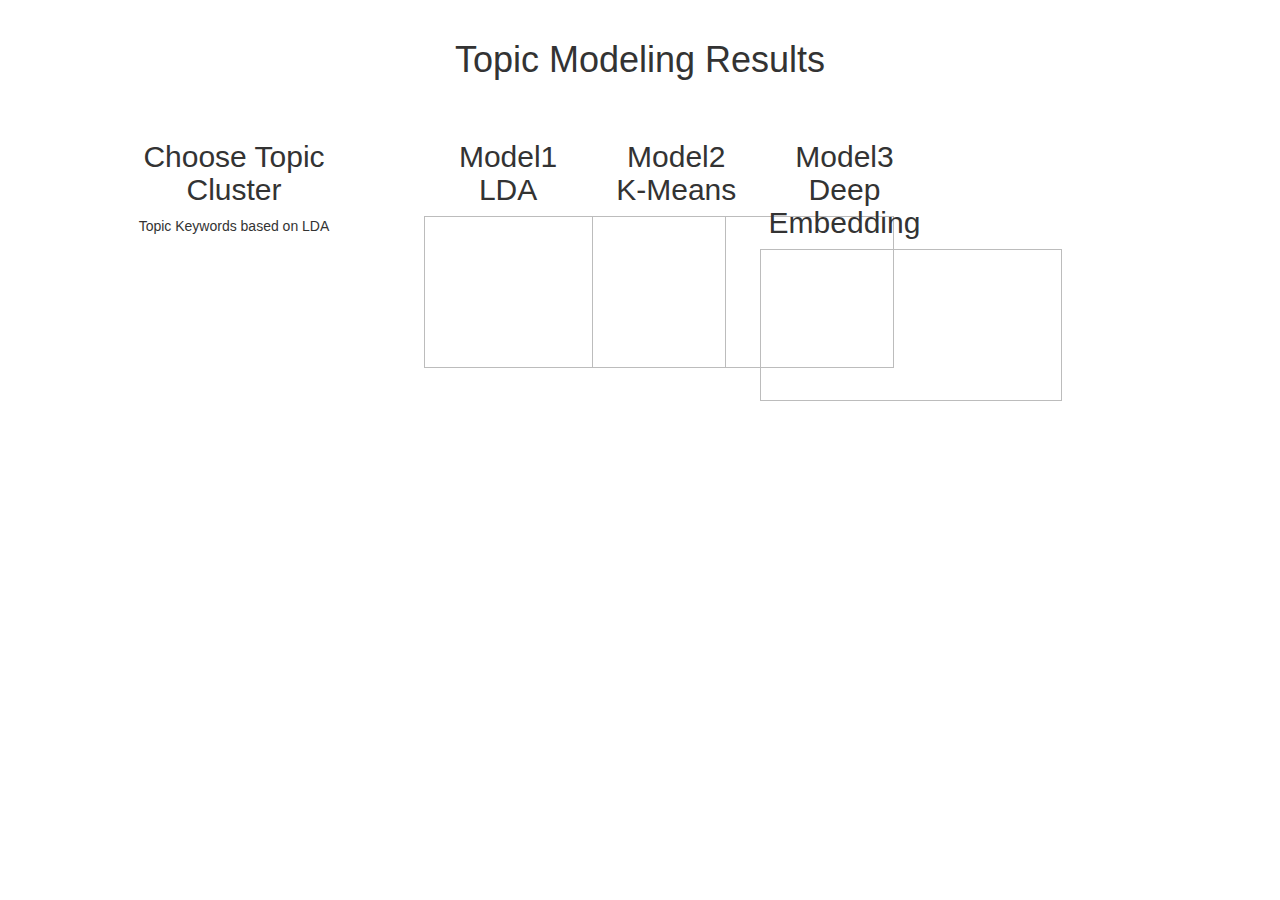
==== Topic_Modeling/visual.html @ ed545219 "modify gitignore and add working files'" ====
<!DOCTYPE html>
<html>

<head>
    <meta charset="utf-8">
    <meta name="viewport" content="width=device-width">
    <title></title>
    <style>
        #container {
            width: 90%;
            margin: 0px auto;
            padding: 20px;
        }

        #layout-header {
            margin-bottom: 20px;
        }

        #layout-hbar {
            width: 300px;
            padding: 20px;
            margin-bottom: 20px;
            float: left;
        }

        #layout-output {
            width: calc(90% - 350px);
            padding: 20px;
            margin-bottom: 20px;
            float: left;
        }

        #layout-scatter {
            width: 90%;
            height: 450px;
            padding: 20px;
            margin-bottom: 20px;
            float: left;
        }

        .layout-scatter {
            border: 1px solid #bcbcbc;
        }

    </style>
    <style>
        text {
            fill: black;
            font: 11px sans-serif;
            text-anchor: middle;
        }

        .cell rect {
            fill: white;
        }

        .header rect {
            fill: white;
        }
    </style>
    <link href="https://fonts.googleapis.com/css?family=Open+Sans" rel="stylesheet">
    <link rel="stylesheet" href="https://maxcdn.bootstrapcdn.com/bootstrap/3.3.4/css/bootstrap.min.css"> 
    <link rel="stylesheet" href="./css/ui.jqgrid-bootstrap.css" />

    <script src="//code.jquery.com/jquery-3.2.1.min.js"></script>
    <script type="text/javascript" src="./js/grid.locale-en.js"></script>
    <script type="text/javascript" src="./js/jquery.jqGrid.min.js"></script>
    <script>
        $.jgrid.defaults.width = 1180;
        $.jgrid.defaults.responsive = true;
        $.jgrid.defaults.styleUI = 'Bootstrap';
    </script>
</head>

<body>
    <script src="https://d3js.org/d3.v5.min.js"></script>
</body>
<div id='container'>
    <div id='layout-header'>
        <center>
            <h1>Topic Modeling Results</h1>
        </center>
    </div>
    <div id='layout-hbar'>
        <center>
            <h2>Choose Topic Cluster</h2>
            <p>Topic Keywords based on LDA</p>
        </center>
        <svg id="hbar_container"></svg>
    </div>
    <div id='layout-output'>
        <div id='layout-scatter'>
            <div style="width: 33%; height: 100%; float: left">
                <center>
                    <h2 style="margin-top: 0px">Model1<br>LDA</h2>
                    <svg class='layout-scatter' id="scatter_container_lda"></svg>
                </center>
            </div>
            <div style="width: 33%; height: 100%; float: left">
                <center>
                    <h2 style="margin-top: 0px">Model2<br>K-Means</h2>
                    <svg class='layout-scatter' id="scatter_container_km"></svg>
                </center>
            </div>
            <div style="width: 33%; height: 100%; float: left">
                <center>
                    <h2 style="margin-top: 0px">Model3<br>Deep Embedding</h2>
                    <svg class='layout-scatter' id="scatter_container_de"></svg>
                </center>
            </div>
            <center><svg id='scatter_legend'></svg></center>
        </div>
        <div id='layout-table'>
            <table id="jqGrid"></table>
            <div id="jqGridPager"></div>
        </div>
    </div>
</div>

<script type="text/javascript">
    var margin = {
        top: 20,
        right: 30,
        bottom: 30,
        left: 40
    }

    var hbarCanvas = d3.select("#hbar_container")
        .attr("width", "90%")

    var ldaScatterCanvas = d3.select("#scatter_container_lda")
        .attr("width", "300px")
        .attr("height", "300px")

    var kmeansScatterCanvas = d3.select("#scatter_container_km")
        .attr("width", "300px")
        .attr("height", "300px")

    d3.json('./lda/hbar_data.json').then(function (data) {
        hbarCanvas.attr("height", (125 * (data.labels.length - 1)) + "px")

        topicSeq = 0
        data.labels.forEach(l => {
            if (l != 'Default') {
                initializeHBarChart(data[l], data.max_width, topicSeq++)
            }
        });
    });

    d3.json('./lda/scatter_data.json').then(function (data) {
        initializeScatterChar(data, 'LDA')
    });

    d3.json('./km/scatter_data.json').then(function (data) {
        initializeScatterChar(data, 'KMeans')
        initializeScatterLegend(data)
    });

    d3.json('./document_table.json').then(function (data) {
        initializeTable(data)
    });

    function initializeHBarChart(barData, max_width, topicSeq) {

        subCanvas = hbarCanvas.append("g")
            .attr("transform", "translate(" + (margin.left + 20) + "," + (margin.top + topicSeq * 120) + ")")
        var x = d3.scaleBand()
            .rangeRound([0, 400])
            .padding(0.1)

        var y = d3.scaleBand()
            .rangeRound([0, 100])
            .padding(0.1)

        y.domain(barData.map(d => d['Term']))
        x.domain(barData.map(d => d['Freq']))

        subCanvas.append('g')
            .attr('transform', 'translate(30, 120)')

        subCanvas.append('g')
            .call(d3.axisLeft(y).tickSize(0))
            .call(subCanvas => subCanvas.select('.domain').remove())
            .selectAll('text')
            .style("text-anchor", "end")

        var hbars = subCanvas.selectAll('.bar')
            .data(barData, d => d['Term'])

        enteredBars = hbars.enter().append("rect")
            .attr("class", "bar")
            .attr("x", 0)
            .attr("y", function (d, i) {
                return 3 + 19 * i
            })
            .attr("height", y.bandwidth())
            .attr("width", d => Number(d['Total']) / max_width * 200)
            .attr("fill", '#A5C9E1')

        enteredBars2 = hbars.enter().append("rect")
            .attr("class", "bar")
            .attr("x", 0)
            .attr("y", function (d, i) {
                return 3 + 19 * i
            })
            .attr("height", y.bandwidth())
            .attr("width", d => Number(d['Freq']) / max_width * 200)
            .attr("fill", '#CC4A53')

        var mergedBars = enteredBars
            .merge(hbars)
            .transition().duration(1000)
            .attr("x", 0)
            .attr("y", function (d, i) {
                return 3 + 19 * i
            })
            .attr("height", y.bandwidth())
            .attr("width", d => Number(d['Total']) / max_width * 200)

        var mergedBars2 = enteredBars2
            .merge(hbars)
            .transition().duration(1000)
            .attr("x", 0)
            .attr("y", function (d, i) {
                return 3 + 19 * i
            })
            .attr("height", y.bandwidth())
            .attr("width", d => Number(d['Freq']) / max_width * 200)

        hbars.exit().remove()

        hbars.selectAll('.domain').remove()

    }

    function initializeScatterLegend(scatterData) {
        topicCnt = 0
        scatterData.forEach(d => {
            if (topicCnt < Number(d.topic)) {
                topicCnt = d.topic
            }
        })

        var cValue = d3.schemeCategory10.slice(0, topicCnt + 1)

        legendSvg = d3.select("#scatter_legend")
            .attr("width", (100 * (topicCnt + 1) / 2) + "px")
            .attr("height", "40px")

        // draw legend
        var legend = legendSvg.selectAll(".legend")
            .data(cValue)
            .enter().append("g")
            .attr("class", "legend")
            .attr("transform", function (d, i) { return "translate(" + (Math.floor(i / 2) * 100) + "," + (i % 2 * 20) + ")"; });
        // draw legend colored rectangles
        legend.append("rect")
            .attr("x", 5)
            .attr("width", 18)
            .attr("height", 18)
            .style("fill", function (d, i) { return cValue[i] });
        // draw legend text
        legend.append("text")
            .attr("x", 30)
            .attr("y", 9)
            .attr("dy", ".35em")
            .style("text-anchor", "start")
            .text(function (d, i) { return 'Topic' + (i + 1); })

    }

    function initializeScatterChar(scatterData, method) {
        // setup x 
        var xValue = function (d) { return d.plot_x; }, // data -> value
            xScale = d3.scaleLinear().range([0, 300]), // value -> display
            xMap = function (d) { return xScale(xValue(d)); }, // data -> display
            xAxis = d3.axisBottom(xScale).tickSize(0).tickFormat('');

        // setup y
        var yValue = function (d) { return d.plot_y; }, // data -> value
            yScale = d3.scaleLinear().range([300, 0]), // value -> display
            yMap = function (d) { return yScale(yValue(d)); }, // data -> display
            yAxis = d3.axisLeft(yScale).tickSize(0).tickFormat('');

        var cValue = d3.schemeCategory10

        // don't want dots overlapping axis, so add in buffer to data domain
        xScale.domain([d3.min(scatterData, xValue) - 1, d3.max(scatterData, xValue) + 1]);
        yScale.domain([d3.min(scatterData, yValue) - 1, d3.max(scatterData, yValue) + 1]);

        if (method == 'LDA') {
            canvasSvg = ldaScatterCanvas
        } else if (method == 'KMeans') {
            canvasSvg = kmeansScatterCanvas
        }

        // x-axis
        canvasSvg.append("g")
            .attr("class", "x axis")
            .attr("transform", "translate(0," + 300 + ")")
            .call(xAxis)
            .call(canvasSvg => canvasSvg.select('.domain').remove())
            .append("text")
            .attr("class", "label")
            .attr("x", 300)
            .attr("y", -6)
            .style("text-anchor", "end");

        // y-axis
        canvasSvg.append("g")
            .attr("class", "y axis")
            .call(yAxis)
            .call(canvasSvg => canvasSvg.select('.domain').remove())
            .append("text")
            .attr("class", "label")
            .attr("transform", "rotate(-90)")
            .attr("y", 6)
            .attr("dy", ".71em")
            .style("text-anchor", "end");

        // draw dots
        canvasSvg.selectAll(".dot")
            .data(scatterData)
            .enter().append("circle")
            .attr("class", "dot")
            .attr("r", 3.5)
            .attr("cx", xMap)
            .attr("cy", yMap)
            .style("fill", function (d) { return cValue[d.topic]; });
    }

    function initializeTable(data) {
        var columns = ['document', 'topic_lda', 'topic_km'];
        var columnLabels = ['Document', 'Topic(LDA)', 'Topic(KM)'];
        var colw = [200, 20, 20]
        var colModel = [];

        for (i = 0; i < columns.length; i++) {
            colModel.push({
                label: columnLabels[i],
                name: columns[i],
                width: colw[i]
            });
        }

        $("#jqGrid").jqGrid({
            data: data.rows,
            datatype: "local",
            colModel: colModel,
            viewrecords: true,
            width: 1170,
            height: 570,
            rowNum: 16,
            autowidth: true,
            shrinktofit: true,
            pager: "#jqGridPager"
        });
        $('#jqGrid').jqGrid('filterToolbar');
        $('#jqGrid').jqGrid('navGrid', "#jqGridPager", {
            search: true,
            add: false,
            edit: false,
            del: false,
            view: true,
            refresh: true
        },
            {}, // edit options
            {}, // add options
            {}, // delete options
            { multipleSearch: true } // search options - define multiple search
        );
    }

</script>

</html>
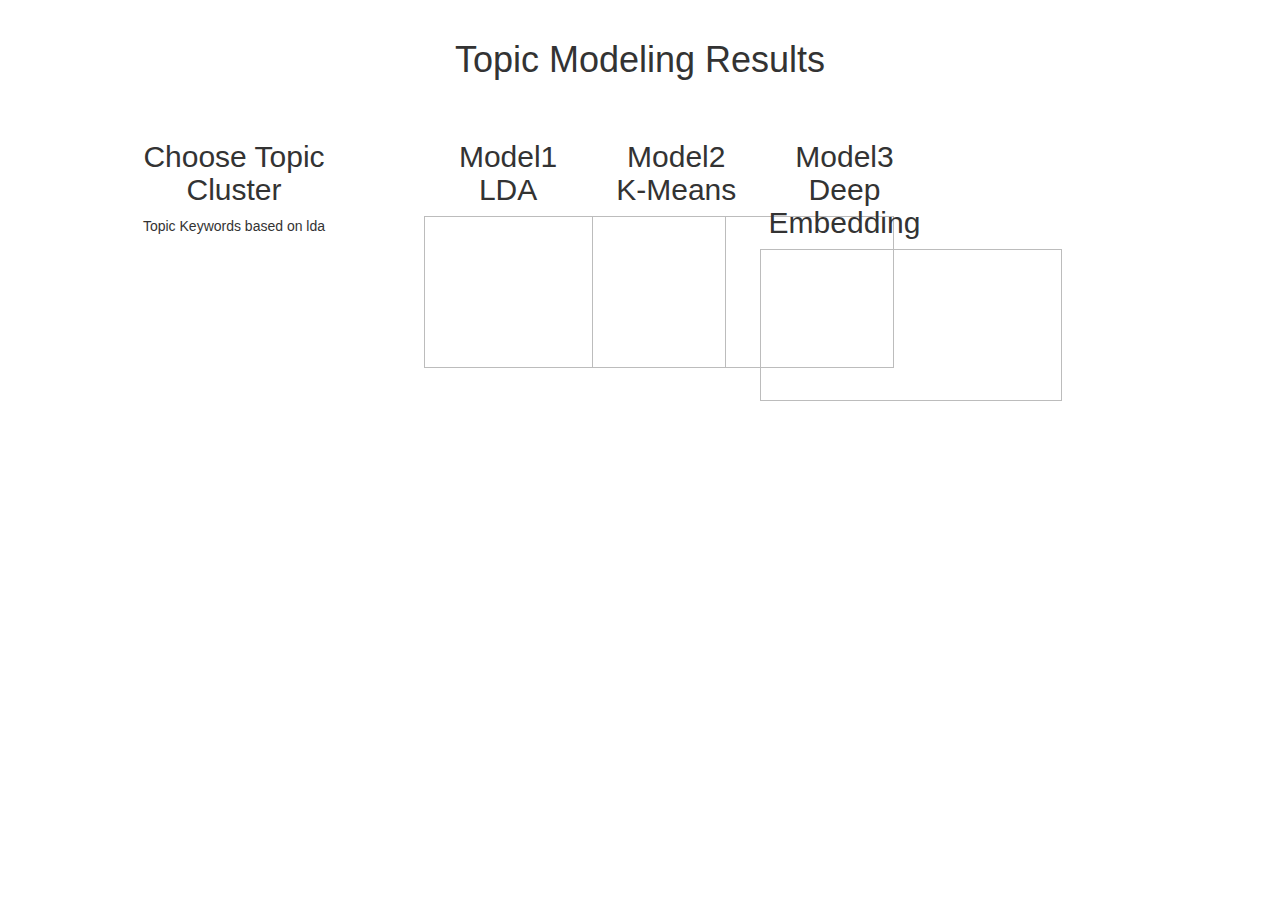
==== commit 7443a82c: "apply dec results in visualization web" ====
--- a/Topic_Modeling/visual.html
+++ b/Topic_Modeling/visual.html
@@ -32,9 +32,13 @@
 
         #layout-scatter {
             width: 90%;
-            height: 450px;
             padding: 20px;
             margin-bottom: 20px;
+            float: left;
+        }
+
+        #layout-table {
+            width: 90%;
             float: left;
         }
 
@@ -59,7 +63,7 @@
         }
     </style>
     <link href="https://fonts.googleapis.com/css?family=Open+Sans" rel="stylesheet">
-    <link rel="stylesheet" href="https://maxcdn.bootstrapcdn.com/bootstrap/3.3.4/css/bootstrap.min.css"> 
+    <link rel="stylesheet" href="https://maxcdn.bootstrapcdn.com/bootstrap/3.3.4/css/bootstrap.min.css">
     <link rel="stylesheet" href="./css/ui.jqgrid-bootstrap.css" />
 
     <script src="//code.jquery.com/jquery-3.2.1.min.js"></script>
@@ -84,9 +88,9 @@
     <div id='layout-hbar'>
         <center>
             <h2>Choose Topic Cluster</h2>
-            <p>Topic Keywords based on LDA</p>
+            <p>Topic Keywords based on lda</p>
         </center>
-        <svg id="hbar_container"></svg>
+        <div id="hbar_container"></div>
     </div>
     <div id='layout-output'>
         <div id='layout-scatter'>
@@ -108,7 +112,7 @@
                     <svg class='layout-scatter' id="scatter_container_de"></svg>
                 </center>
             </div>
-            <center><svg id='scatter_legend'></svg></center>
+            <center><svg id='scatter_legend' style="margin-top: 20px"></svg></center>
         </div>
         <div id='layout-table'>
             <table id="jqGrid"></table>
@@ -125,45 +129,63 @@
         left: 40
     }
 
-    var hbarCanvas = d3.select("#hbar_container")
-        .attr("width", "90%")
-
+    var lda_km_topic_map, km_lda_topic_map
+    var tableData
+    var hbar_type = 'lda'
+    var topicCnt = 0
+
+    var hbarCanvas = d3.select("#hbar_container").attr("width", "90%")
     var ldaScatterCanvas = d3.select("#scatter_container_lda")
-        .attr("width", "300px")
-        .attr("height", "300px")
-
     var kmeansScatterCanvas = d3.select("#scatter_container_km")
-        .attr("width", "300px")
-        .attr("height", "300px")
+    var deepembeddingScatterCanvas = d3.select("#scatter_container_de")
 
     d3.json('./lda/hbar_data.json').then(function (data) {
-        hbarCanvas.attr("height", (125 * (data.labels.length - 1)) + "px")
+        hbarCanvas.attr("height", (100 * (data.labels.length - 1)) + "px")
+        topicCnt = data.labels.length - 1
 
         topicSeq = 0
         data.labels.forEach(l => {
             if (l != 'Default') {
-                initializeHBarChart(data[l], data.max_width, topicSeq++)
+                initializeHBarChart(data[l], data.max_width, topicSeq++, 'lda')
             }
         });
     });
 
     d3.json('./lda/scatter_data.json').then(function (data) {
-        initializeScatterChar(data, 'LDA')
+        initializeScatterChar(data, 'lda')
     });
 
     d3.json('./km/scatter_data.json').then(function (data) {
-        initializeScatterChar(data, 'KMeans')
+        initializeScatterChar(data, 'km')
         initializeScatterLegend(data)
     });
 
+    d3.json('./dec/scatter_data.json').then(function (data) {
+        initializeScatterChar(data, 'dec')
+        initializeScatterLegend(data)
+    });
+
     d3.json('./document_table.json').then(function (data) {
-        initializeTable(data)
+        lda_km_topic_map = data.lda_km_topic_map
+        km_lda_topic_map = data.km_lda_topic_map
+        lda_dec_topic_map = data.lda_dec_topic_map
+        dec_lda_topic_map = data.dec_lda_topic_map
+
+        tableData = data.rows
+        initializeTable(tableData)
+
     });
 
-    function initializeHBarChart(barData, max_width, topicSeq) {
-
-        subCanvas = hbarCanvas.append("g")
-            .attr("transform", "translate(" + (margin.left + 20) + "," + (margin.top + topicSeq * 120) + ")")
+    function initializeHBarChart(barData, max_width, topicSeq, method) {
+        subCanvas = hbarCanvas.append('svg')
+            .attr("id", 'topic_' + topicSeq + '_bar_' + method)
+            .attr('height', '100px')
+            .on("click", function () {
+                handletMouseClick(topicSeq, method)
+            })
+            .append("g")
+            .attr("transform", "translate(" + (margin.left + 20) + ", 0)")
+
         var x = d3.scaleBand()
             .rangeRound([0, 400])
             .padding(0.1)
@@ -174,9 +196,6 @@
 
         y.domain(barData.map(d => d['Term']))
         x.domain(barData.map(d => d['Freq']))
-
-        subCanvas.append('g')
-            .attr('transform', 'translate(30, 120)')
 
         subCanvas.append('g')
             .call(d3.axisLeft(y).tickSize(0))
@@ -234,17 +253,11 @@
     }
 
     function initializeScatterLegend(scatterData) {
-        topicCnt = 0
-        scatterData.forEach(d => {
-            if (topicCnt < Number(d.topic)) {
-                topicCnt = d.topic
-            }
-        })
-
-        var cValue = d3.schemeCategory10.slice(0, topicCnt + 1)
+
+        var cValue = d3.schemeCategory10.slice(0, topicCnt)
 
         legendSvg = d3.select("#scatter_legend")
-            .attr("width", (100 * (topicCnt + 1) / 2) + "px")
+            .attr("width", (100 * (topicCnt) / 2) + "px")
             .attr("height", "40px")
 
         // draw legend
@@ -270,15 +283,17 @@
     }
 
     function initializeScatterChar(scatterData, method) {
+        var chart_size = $('#layout-scatter').width() / 3 - 50
+
         // setup x 
         var xValue = function (d) { return d.plot_x; }, // data -> value
-            xScale = d3.scaleLinear().range([0, 300]), // value -> display
+            xScale = d3.scaleLinear().range([0, chart_size]), // value -> display
             xMap = function (d) { return xScale(xValue(d)); }, // data -> display
             xAxis = d3.axisBottom(xScale).tickSize(0).tickFormat('');
 
         // setup y
         var yValue = function (d) { return d.plot_y; }, // data -> value
-            yScale = d3.scaleLinear().range([300, 0]), // value -> display
+            yScale = d3.scaleLinear().range([chart_size, 0]), // value -> display
             yMap = function (d) { return yScale(yValue(d)); }, // data -> display
             yAxis = d3.axisLeft(yScale).tickSize(0).tickFormat('');
 
@@ -288,21 +303,29 @@
         xScale.domain([d3.min(scatterData, xValue) - 1, d3.max(scatterData, xValue) + 1]);
         yScale.domain([d3.min(scatterData, yValue) - 1, d3.max(scatterData, yValue) + 1]);
 
-        if (method == 'LDA') {
+        if (method == 'lda') {
+            ldaScatterCanvas.attr("width", ($('#layout-scatter').width() / 3 - 50) + "px")
+                .attr("height", ($('#layout-scatter').width() / 3 - 50) + "px")
             canvasSvg = ldaScatterCanvas
-        } else if (method == 'KMeans') {
+        } else if (method == 'km') {
+            kmeansScatterCanvas.attr("width", ($('#layout-scatter').width() / 3 - 50) + "px")
+                .attr("height", ($('#layout-scatter').width() / 3 - 50) + "px")
             canvasSvg = kmeansScatterCanvas
+        } else if (method == 'dec') {
+            deepembeddingScatterCanvas.attr("width", ($('#layout-scatter').width() / 3 - 50) + "px")
+                .attr("height", ($('#layout-scatter').width() / 3 - 50) + "px")
+            canvasSvg = deepembeddingScatterCanvas
         }
 
         // x-axis
         canvasSvg.append("g")
             .attr("class", "x axis")
-            .attr("transform", "translate(0," + 300 + ")")
+            .attr("transform", "translate(0," + chart_size + ")")
             .call(xAxis)
             .call(canvasSvg => canvasSvg.select('.domain').remove())
             .append("text")
             .attr("class", "label")
-            .attr("x", 300)
+            .attr("x", chart_size)
             .attr("y", -6)
             .style("text-anchor", "end");
 
@@ -322,17 +345,89 @@
         canvasSvg.selectAll(".dot")
             .data(scatterData)
             .enter().append("circle")
-            .attr("class", "dot")
-            .attr("r", 3.5)
+            .attr("class", function (d) { return 'dot_' + d.topic + '_' + method })
+            .attr("r", 4)
             .attr("cx", xMap)
             .attr("cy", yMap)
-            .style("fill", function (d) { return cValue[d.topic]; });
+            .style("fill", function (d) { return cValue[d.topic]; })
+            .on('click', function (d) {
+                handletMouseClick(d.topic, method)
+            })
+    }
+
+    function handletMouseClick(selectedTopic, method) {
+        // If user change model, Change HBar Chart
+        if (hbar_type != method) {
+            hbar_type = method
+
+            hbarCanvas.selectAll('svg').remove()
+            d3.json('./' + method + '/hbar_data.json').then(function (data) {
+                hbarCanvas.attr("height", (100 * (data.labels.length - 1)) + "px")
+                topicCnt = data.labels.length - 1
+
+                topicSeq = 0
+                data.labels.forEach(l => {
+                    if (l != 'Default') {
+                        initializeHBarChart(data[l], data.max_width, topicSeq++, method)
+                    }
+                });
+
+                d3.select('#topic_' + selectedTopic + '_bar_' + method).style('background', '#FF000020')
+            });
+
+
+        }
+
+        if (method === 'km') {
+            ldaTopic = km_lda_topic_map[selectedTopic][0]
+        } else if (method === 'dec') {
+            ldaTopic = dec_lda_topic_map[selectedTopic][0]
+        } else {
+            ldaTopic = selectedTopic
+        }
+
+        kmTopic = lda_km_topic_map[ldaTopic]
+        decTopic = lda_dec_topic_map[ldaTopic]
+
+        for (var i = 0; i < topicCnt; i++) {
+            if (i === selectedTopic) {
+                d3.select('#topic_' + i + '_bar_' + method).style('background', '#FF000020')
+            } else {
+                d3.select('#topic_' + i + '_bar_' + method).style('background', '')
+            }
+
+            if (i === ldaTopic) {
+                d3.selectAll('.dot_' + i + '_lda').attr('r', 10)
+                lda_km_topic_map[i].forEach(idx => {
+                    d3.selectAll('.dot_' + idx + '_km').attr('r', 10)
+                })
+                lda_dec_topic_map[i].forEach(idx => {
+                    d3.selectAll('.dot_' + idx + '_dec').attr('r', 10)
+                })
+            } else {
+                d3.selectAll('.dot_' + i + '_lda').attr('r', 4)
+                lda_km_topic_map[i].forEach(idx => {
+                    d3.selectAll('.dot_' + idx + '_km').attr('r', 4)
+                })
+                lda_dec_topic_map[i].forEach(idx => {
+                    d3.selectAll('.dot_' + idx + '_dec').attr('r', 4)
+                })
+            }
+        }
+
+        filteredData = tableData.filter(function (d) { return d.topic_lda === ldaTopic || d.topic_km in kmTopic || d.topic_lda in decTopic })
+
+        $("#jqGrid").jqGrid('clearGridData')
+            .jqGrid('setGridParam', {
+                datatype: 'local',
+                data: filteredData
+            }).trigger("reloadGrid");
     }
 
     function initializeTable(data) {
-        var columns = ['document', 'topic_lda', 'topic_km'];
-        var columnLabels = ['Document', 'Topic(LDA)', 'Topic(KM)'];
-        var colw = [200, 20, 20]
+        var columns = ['document', 'topic_lda', 'topic_km', 'topic_dec'];
+        var columnLabels = ['Document', 'Topic(lda)', 'Topic(KM)', 'Topic(DEC)'];
+        var colw = [70, 10, 10, 10]
         var colModel = [];
 
         for (i = 0; i < columns.length; i++) {
@@ -344,20 +439,20 @@
         }
 
         $("#jqGrid").jqGrid({
-            data: data.rows,
+            data: data,
             datatype: "local",
             colModel: colModel,
             viewrecords: true,
             width: 1170,
             height: 570,
-            rowNum: 16,
+            rowNum: 15,
             autowidth: true,
             shrinktofit: true,
             pager: "#jqGridPager"
         });
         $('#jqGrid').jqGrid('filterToolbar');
         $('#jqGrid').jqGrid('navGrid', "#jqGridPager", {
-            search: true,
+            search: false,
             add: false,
             edit: false,
             del: false,
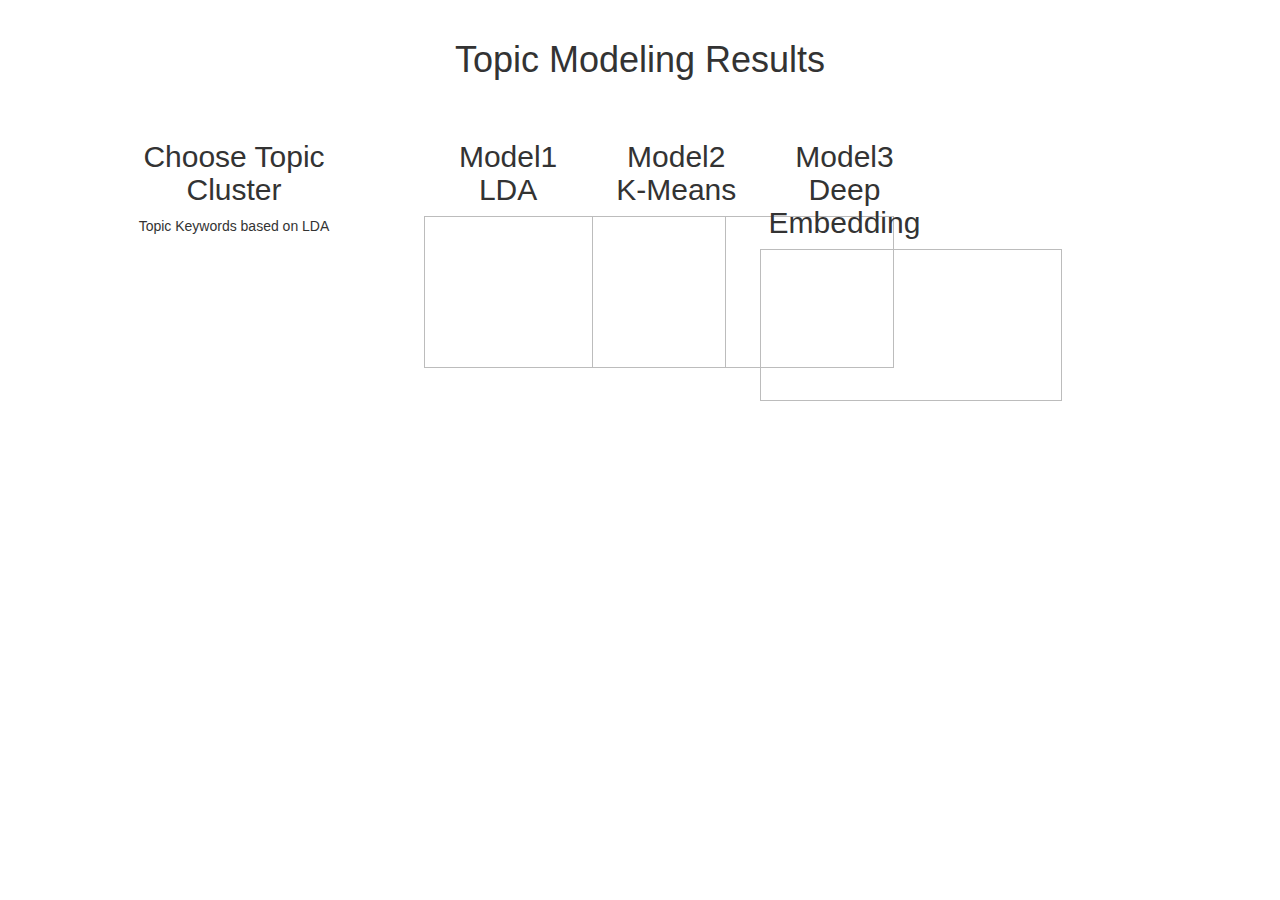
==== commit 984998f8: "Add default sorting column in jqgrid" ====
--- a/Topic_Modeling/visual.html
+++ b/Topic_Modeling/visual.html
@@ -88,7 +88,7 @@
     <div id='layout-hbar'>
         <center>
             <h2>Choose Topic Cluster</h2>
-            <p>Topic Keywords based on lda</p>
+            <p id='hbar-description'>Topic Keywords based on LDA</p>
         </center>
         <div id="hbar_container"></div>
     </div>
@@ -375,6 +375,14 @@
                 d3.select('#topic_' + selectedTopic + '_bar_' + method).style('background', '#FF000020')
             });
 
+            if (hbar_type === 'lda') {
+                d3.select('#hbar-description').html('Topic Keywords based on LDA')
+            } else if (hbar_type === 'km') {
+                d3.select('#hbar-description').html('Topic Keywords based on K-Means')
+            } else if (hbar_type === 'dec') {
+                d3.select('#hbar-description').html('Topic Keywords based on Deep Embedding')
+            }
+            
 
         }
 
@@ -448,7 +456,8 @@
             rowNum: 15,
             autowidth: true,
             shrinktofit: true,
-            pager: "#jqGridPager"
+            pager: "#jqGridPager",
+            sortname: "document"
         });
         $('#jqGrid').jqGrid('filterToolbar');
         $('#jqGrid').jqGrid('navGrid', "#jqGridPager", {
